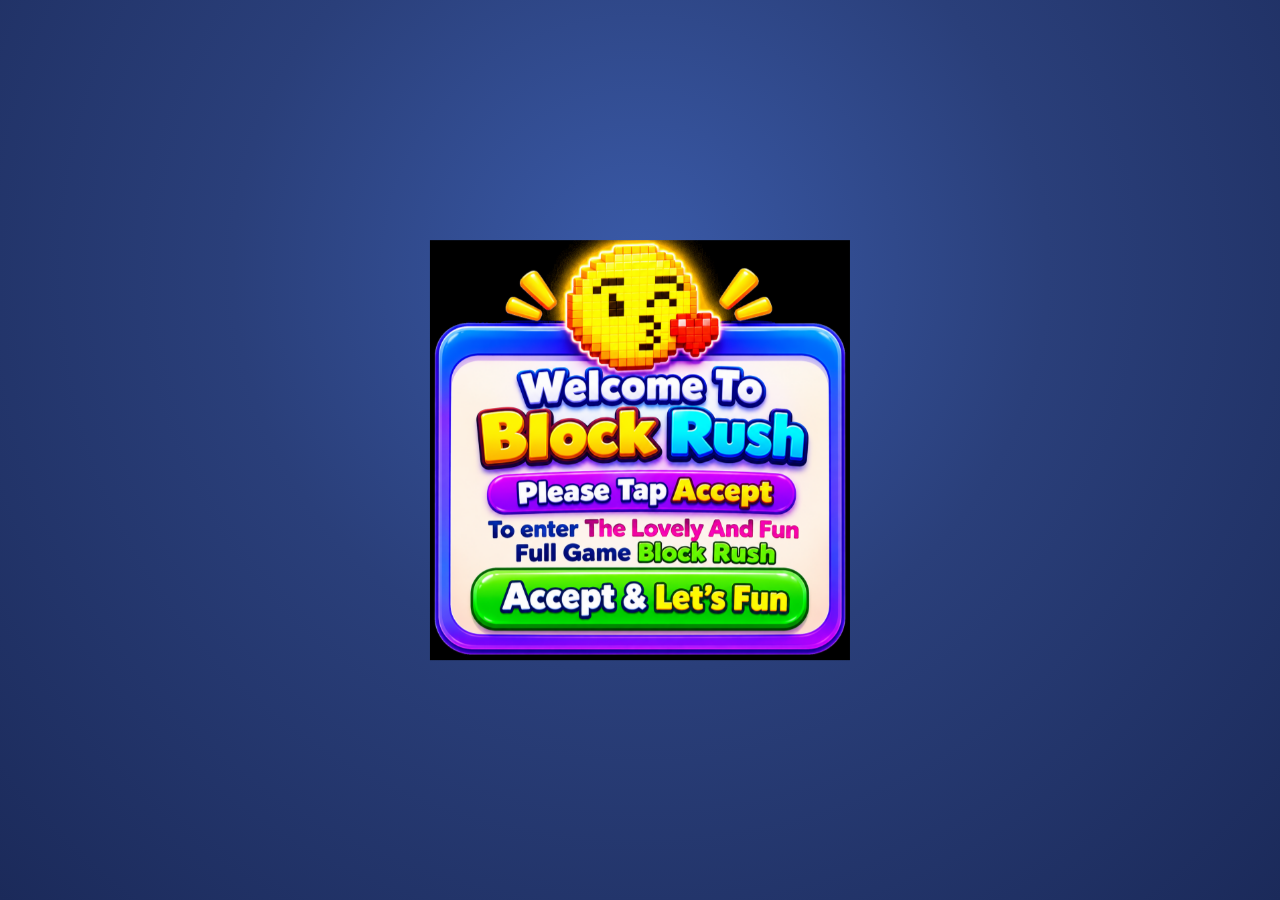
==== index.html @ aab48db6 "Block Rush first version" ====
<!DOCTYPE html>
<html lang="en">
<head>
<meta charset="UTF-8">
<meta name="viewport" content="width=device-width, initial-scale=1, maximum-scale=1, user-scalable=no, viewport-fit=cover">
<meta name="theme-color" content="#2a3f7a">
<title>Block Rush</title>
<link rel="icon" href="assets/icon.png">
<link rel="stylesheet" href="style.css">
</head>
<body>

<section id="welcome" class="screen">
  <div class="welcome-wrap">
    <img id="welcomeImg" src="assets/welcome.png" alt="Welcome to Block Rush">
    <button id="acceptBtn" class="accept-hit" aria-label="Accept and Let's Fun"></button>
  </div>
</section>

<section id="game" class="screen">
  <div class="game-inner">
    <header class="topbar">
      <div class="crown">
        <svg viewBox="0 0 24 24" width="34" height="34"><path d="M3 18 L5 7 L9 12 L12 5 L15 12 L19 7 L21 18 Z" fill="#ffc83d" stroke="#b7791f" stroke-width="0.6"/></svg>
        <span id="crownScore">0</span>
      </div>
      <button id="soundBtn" class="pill">Sound On</button>
    </header>

    <div class="level-row">
      <span id="levelLabel">LEVEL 1</span>
      <span id="progress">Lines 0/1</span>
    </div>

    <div id="bigScore">0</div>

    <div id="board">
      <div id="grid"></div>
      <div id="fx"></div>
    </div>

    <div id="tray"></div>
  </div>

  <div id="hand" aria-hidden="true">
    <svg viewBox="0 0 24 24" width="56" height="56">
      <path d="M9 1.5a2 2 0 0 1 2 2V10l.5-.1a2 2 0 0 1 2.5 1.9v.6l.4-.1a2 2 0 0 1 2.6 1.9V15a6 6 0 0 1-6 6h-1.2a6 6 0 0 1-4.6-2.2L2.2 14a1.8 1.8 0 0 1 2.6-2.5L7 13.2V3.5a2 2 0 0 1 2-2z" fill="#ffffff" stroke="#1b2a5a" stroke-width="0.8"/>
    </svg>
  </div>
</section>

<div id="notifyModal" class="overlay hidden">
  <div class="card">
    <h2>Notifications</h2>
    <p>Block Rush ko notification bhejne ki ijazat dein?</p>
    <div class="row">
      <button id="notifyNo" class="btn ghost">No</button>
      <button id="notifyYes" class="btn">Allow</button>
    </div>
  </div>
</div>

<div id="levelModal" class="overlay hidden">
  <div class="card">
    <h2>Level Complete!</h2>
    <p id="levelText"></p>
    <button id="nextBtn" class="btn">Next Level</button>
  </div>
</div>

<div id="overModal" class="overlay hidden">
  <div class="card">
    <h2>Game Over</h2>
    <p id="overText"></p>
    <button id="retryBtn" class="btn">Try Again</button>
  </div>
</div>

<script src="game.js"></script>
</body>
</html>
---- style.css ----
* { box-sizing: border-box; margin: 0; padding: 0; -webkit-tap-highlight-color: transparent; }
:root { --cell: 40px; }
html, body { height: 100%; }
body {
  background: radial-gradient(ellipse at 50% 30%, #3a5aa8 0%, #2a3f7a 45%, #1b2a5a 100%);
  color: #fff; font-family: system-ui, -apple-system, 'Segoe UI', Roboto, sans-serif;
  overflow: hidden; touch-action: none; user-select: none; -webkit-user-select: none;
}

.screen {
  position: fixed; inset: 0; opacity: 0; pointer-events: none;
  transition: opacity 0.6s ease; display: flex; align-items: center; justify-content: center;
}
.screen.active { opacity: 1; pointer-events: auto; }

#welcome .welcome-wrap { position: relative; width: min(92vw, 420px); }
#welcome img { width: 100%; display: block; }
#welcome.active img { animation: fadeScale 1s ease both; }
@keyframes fadeScale { from { opacity: 0; transform: scale(0.92); } to { opacity: 1; transform: scale(1); } }
.accept-hit {
  position: absolute; left: 9.6%; top: 78.5%; width: 80.8%; height: 14.5%;
  background: transparent; border: none; border-radius: 40px; cursor: pointer;
}
.accept-hit:active { background: rgba(255,255,255,0.12); }

#game { flex-direction: column; justify-content: flex-start; padding: 14px 16px; }
.game-inner { width: 100%; max-width: 440px; height: 100%; display: flex; flex-direction: column; gap: 14px; }
.topbar { display: flex; justify-content: space-between; align-items: center; }
.crown { display: flex; align-items: center; gap: 6px; font-size: 26px; font-weight: 800; color: #ffc83d; }
.pill {
  background: rgba(255,255,255,0.15); color: #fff; border: none; border-radius: 12px;
  padding: 8px 12px; font-size: 13px; font-weight: 700; cursor: pointer;
}
.level-row { display: flex; justify-content: space-between; font-size: 14px; font-weight: 700; opacity: 0.85; letter-spacing: 1px; }
#bigScore { text-align: center; font-size: 72px; font-weight: 900; text-shadow: 0 4px 10px rgba(0,0,0,0.35); line-height: 1; }

#board {
  position: relative; align-self: center; padding: 8px; background: #22336b;
  border: 2px solid #3d56a0; border-radius: 14px;
  box-shadow: 0 10px 30px rgba(0,0,0,0.4);
}
#grid { display: grid; grid-template-columns: repeat(8, var(--cell)); gap: 4px; }
.cell {
  width: var(--cell); height: var(--cell); border-radius: 8px; background: #1f2d62;
  box-shadow: inset 0 2px 5px rgba(0,0,0,0.4);
}
.cell.filled {
  box-shadow: inset 0 -5px 0 rgba(0,0,0,0.25), inset 0 3px 0 rgba(255,255,255,0.35), 0 2px 4px rgba(0,0,0,0.3);
}
.cell.preview { outline: 2px solid rgba(255,255,255,0.8); background: rgba(255,255,255,0.18); }
.cell.clearing { animation: clearPop 0.38s ease forwards; }
@keyframes clearPop {
  0% { transform: scale(1); filter: brightness(1); }
  40% { transform: scale(1.15); filter: brightness(1.9); }
  100% { transform: scale(0.2); opacity: 0; }
}

#fx { position: absolute; inset: 0; pointer-events: none; }
.particle {
  position: absolute; width: 8px; height: 8px; border-radius: 50%;
  animation: burst 0.6s ease-out forwards;
}
@keyframes burst {
  0% { transform: translate(0,0) scale(1); opacity: 1; }
  100% { transform: translate(var(--dx), var(--dy)) scale(0); opacity: 0; }
}
.beam {
  position: absolute; border-radius: 6px;
  background: linear-gradient(90deg, rgba(255,255,255,0), #ffffff, rgba(255,255,255,0));
  animation: beamH 0.5s ease forwards;
}
.beam.vert { background: linear-gradient(180deg, rgba(255,255,255,0), #ffffff, rgba(255,255,255,0)); animation: beamV 0.5s ease forwards; }
@keyframes beamH {
  0% { opacity: 0; transform: scaleX(0.2); }
  40% { opacity: 1; transform: scaleX(1); }
  100% { opacity: 0; transform: scaleX(1.05); }
}
@keyframes beamV {
  0% { opacity: 0; transform: scaleY(0.2); }
  40% { opacity: 1; transform: scaleY(1); }
  100% { opacity: 0; transform: scaleY(1.05); }
}
.pop-text {
  position: absolute; transform: translateX(-50%); white-space: nowrap;
  font-size: 22px; font-weight: 900; color: #ffe066; text-shadow: 0 3px 6px rgba(0,0,0,0.5);
  animation: floatUp 0.9s ease forwards;
}
@keyframes floatUp {
  0% { opacity: 0; transform: translate(-50%, 0) scale(0.6); }
  20% { opacity: 1; transform: translate(-50%, -10px) scale(1.1); }
  100% { opacity: 0; transform: translate(-50%, -50px); }
}

#tray {
  margin-top: auto; width: 100%; min-height: 130px; padding: 10px;
  display: flex; justify-content: space-around; align-items: center;
  background: rgba(255,255,255,0.08); border-radius: 18px; touch-action: none;
}
.slot { flex: 1; min-height: 110px; display: flex; align-items: center; justify-content: center; cursor: grab; }
.slot.hidden { opacity: 0.15; }
.slot.empty { opacity: 0.1; }
.piece { position: relative; }
.piece .blk {
  position: absolute; border-radius: 6px;
  box-shadow: inset 0 -3px 0 rgba(0,0,0,0.25), inset 0 2px 0 rgba(255,255,255,0.35), 0 3px 6px rgba(0,0,0,0.3);
}
.ghost { position: fixed; pointer-events: none; z-index: 50; opacity: 0.95; filter: drop-shadow(0 8px 10px rgba(0,0,0,0.4)); }

#hand {
  position: fixed; left: 0; top: 0; width: 56px; height: 56px; z-index: 45;
  pointer-events: none; opacity: 0; filter: drop-shadow(0 4px 6px rgba(0,0,0,0.4));
}
#hand.show { animation: handMove 2.4s ease-in-out infinite; }
@keyframes handMove {
  0% { opacity: 0; transform: translate(var(--sx), var(--sy)); }
  12% { opacity: 1; transform: translate(var(--sx), var(--sy)); }
  30% { opacity: 1; transform: translate(var(--sx), var(--sy)); }
  75% { opacity: 1; transform: translate(var(--tx), var(--ty)); }
  90% { opacity: 1; transform: translate(var(--tx), var(--ty)); }
  100% { opacity: 0; transform: translate(var(--tx), var(--ty)); }
}

.overlay {
  position: fixed; inset: 0; z-index: 80; background: rgba(10,16,40,0.7);
  display: flex; align-items: center; justify-content: center;
}
.overlay.hidden { display: none; }
.card {
  width: min(86vw, 340px); padding: 24px 20px; text-align: center; color: #1b2a5a;
  background: #fdf6ec; border: 4px solid #3b5bd6; border-radius: 22px;
  box-shadow: 0 20px 40px rgba(0,0,0,0.5); animation: popIn 0.35s ease both;
}
@keyframes popIn { from { opacity: 0; transform: scale(0.85); } to { opacity: 1; transform: scale(1); } }
.card h2 { font-size: 26px; color: #3b5bd6; margin-bottom: 10px; }
.card p { font-size: 16px; margin-bottom: 18px; }
.row { display: flex; gap: 12px; justify-content: center; }
.btn {
  background: linear-gradient(180deg, #4ade80, #16a34a); color: #fff; border: none;
  padding: 12px 24px; border-radius: 14px; font-size: 16px; font-weight: 800; cursor: pointer;
  box-shadow: 0 4px 0 #0f7a33;
}
.btn.ghost { background: #cbd5e1; color: #1b2a5a; box-shadow: 0 4px 0 #94a3b8; }

.confetti {
  position: fixed; top: -14px; width: 10px; height: 14px; border-radius: 2px; z-index: 90;
  pointer-events: none; animation: fall linear forwards;
}
@keyframes fall { to { transform: translateY(110vh) rotate(720deg); } }
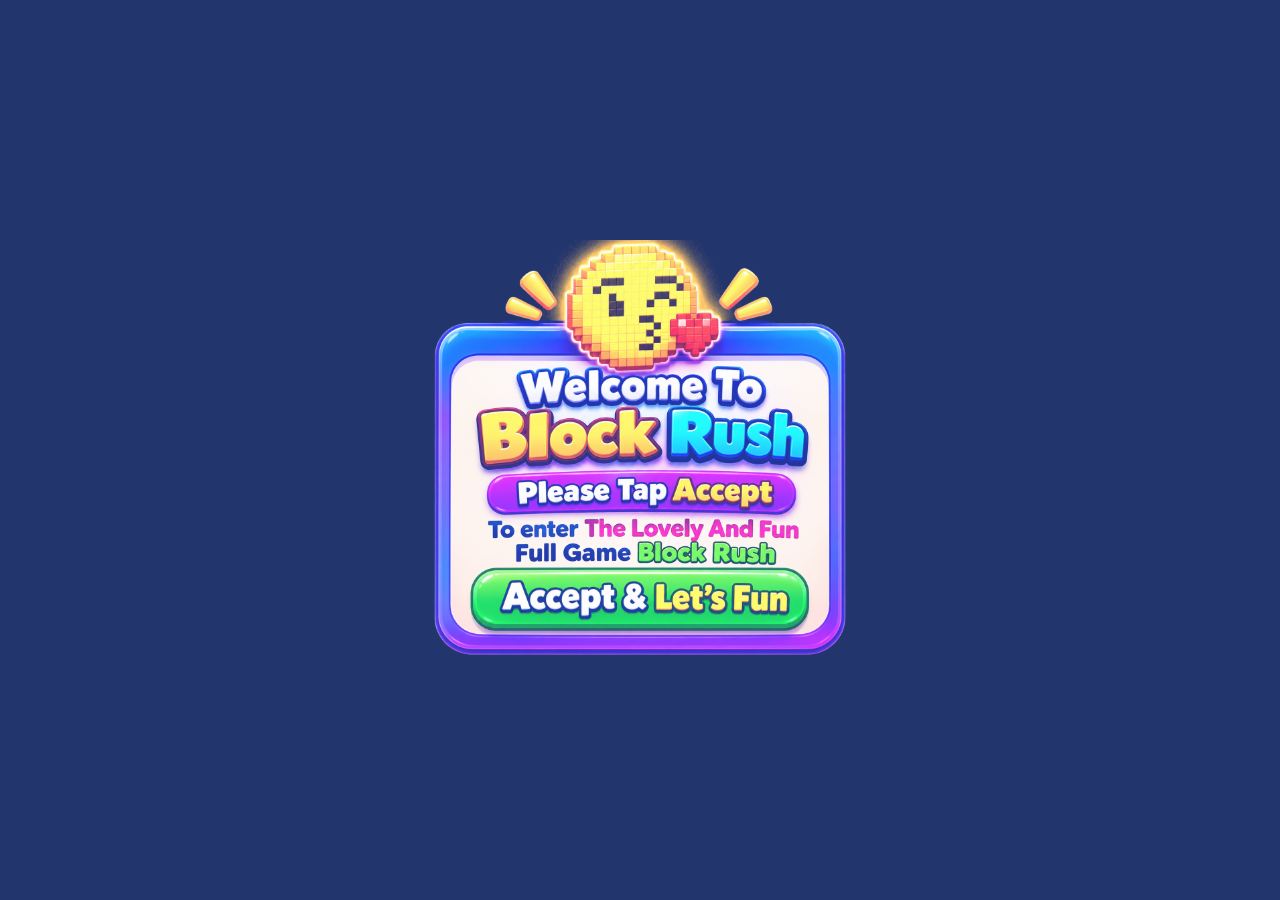
==== commit 92ccb0d7: "Block Rush v3" ====
--- a/index.html
+++ b/index.html
@@ -3,14 +3,15 @@
 <head>
 <meta charset="UTF-8">
 <meta name="viewport" content="width=device-width, initial-scale=1, maximum-scale=1, user-scalable=no, viewport-fit=cover">
-<meta name="theme-color" content="#2a3f7a">
+<meta name="theme-color" content="#1b2a5a">
 <title>Block Rush</title>
 <link rel="icon" href="assets/icon.png">
 <link rel="stylesheet" href="style.css">
 </head>
 <body>
+<div id="bg" aria-hidden="true"></div>
 
-<section id="welcome" class="screen">
+<section id="welcome" class="screen active">
   <div class="welcome-wrap">
     <img id="welcomeImg" src="assets/welcome.png" alt="Welcome to Block Rush">
     <button id="acceptBtn" class="accept-hit" aria-label="Accept and Let's Fun"></button>
@@ -21,10 +22,14 @@
   <div class="game-inner">
     <header class="topbar">
       <div class="crown">
-        <svg viewBox="0 0 24 24" width="34" height="34"><path d="M3 18 L5 7 L9 12 L12 5 L15 12 L19 7 L21 18 Z" fill="#ffc83d" stroke="#b7791f" stroke-width="0.6"/></svg>
+        <svg viewBox="0 0 24 24" width="30" height="30"><path d="M3 18 L5 7 L9 12 L12 5 L15 12 L19 7 L21 18 Z" fill="#ffc83d" stroke="#b7791f" stroke-width="0.6"/></svg>
         <span id="crownScore">0</span>
       </div>
-      <button id="soundBtn" class="pill">Sound On</button>
+      <img class="logo" src="assets/icon.png" alt="Block Rush logo">
+      <div class="btns">
+        <button id="menuBtn" class="pill">Levels</button>
+        <button id="soundBtn" class="pill">Sound On</button>
+      </div>
     </header>
 
     <div class="level-row">
@@ -49,22 +54,25 @@
   </div>
 </section>
 
-<div id="notifyModal" class="overlay hidden">
-  <div class="card">
-    <h2>Notifications</h2>
-    <p>Block Rush ko notification bhejne ki ijazat dein?</p>
-    <div class="row">
-      <button id="notifyNo" class="btn ghost">No</button>
-      <button id="notifyYes" class="btn">Allow</button>
-    </div>
+<section id="menu" class="screen">
+  <div class="menu-inner">
+    <header class="menu-top">
+      <img class="logo-sm" src="assets/icon.png" alt="Block Rush logo">
+      <h2>Choose Level</h2>
+      <button id="backBtn" class="pill">Back</button>
+    </header>
+    <div id="levelGrid"></div>
   </div>
-</div>
+</section>
 
 <div id="levelModal" class="overlay hidden">
   <div class="card">
     <h2>Level Complete!</h2>
     <p id="levelText"></p>
-    <button id="nextBtn" class="btn">Next Level</button>
+    <div class="row">
+      <button id="levelMenuBtn" class="btn ghost">Levels</button>
+      <button id="nextBtn" class="btn">Next Level</button>
+    </div>
   </div>
 </div>
 
@@ -72,7 +80,10 @@
   <div class="card">
     <h2>Game Over</h2>
     <p id="overText"></p>
-    <button id="retryBtn" class="btn">Try Again</button>
+    <div class="row">
+      <button id="overMenuBtn" class="btn ghost">Levels</button>
+      <button id="retryBtn" class="btn">Try Again</button>
+    </div>
   </div>
 </div>
 
--- a/style.css
+++ b/style.css
@@ -2,19 +2,34 @@
 :root { --cell: 40px; }
 html, body { height: 100%; }
 body {
-  background: radial-gradient(ellipse at 50% 30%, #3a5aa8 0%, #2a3f7a 45%, #1b2a5a 100%);
-  color: #fff; font-family: system-ui, -apple-system, 'Segoe UI', Roboto, sans-serif;
+  background: #1b2a5a; color: #fff; font-family: system-ui, -apple-system, 'Segoe UI', Roboto, sans-serif;
   overflow: hidden; touch-action: none; user-select: none; -webkit-user-select: none;
 }
 
+#bg {
+  position: fixed; inset: 0; z-index: 0; overflow: hidden;
+  background: linear-gradient(-45deg, #1b2a5a, #2a3f7a, #3b2a78, #1b2a5a);
+  background-size: 400% 400%; animation: gshift 14s ease infinite;
+}
+@keyframes gshift { 0% { background-position: 0% 50%; } 50% { background-position: 100% 50%; } 100% { background-position: 0% 50%; } }
+.bgb {
+  position: absolute; bottom: -60px; border-radius: 8px; opacity: 0.18;
+  box-shadow: inset 0 -4px 0 rgba(0,0,0,0.3); animation: rise linear infinite;
+}
+@keyframes rise {
+  from { transform: translateY(0) rotate(0deg); }
+  to { transform: translateY(-120vh) rotate(360deg); }
+}
+
 .screen {
-  position: fixed; inset: 0; opacity: 0; pointer-events: none;
+  position: fixed; inset: 0; z-index: 1; opacity: 0; pointer-events: none;
   transition: opacity 0.6s ease; display: flex; align-items: center; justify-content: center;
 }
 .screen.active { opacity: 1; pointer-events: auto; }
 
+#welcome { background: #22356c; }
 #welcome .welcome-wrap { position: relative; width: min(92vw, 420px); }
-#welcome img { width: 100%; display: block; }
+#welcome img { width: 100%; display: block; mix-blend-mode: screen; }
 #welcome.active img { animation: fadeScale 1s ease both; }
 @keyframes fadeScale { from { opacity: 0; transform: scale(0.92); } to { opacity: 1; transform: scale(1); } }
 .accept-hit {
@@ -24,20 +39,21 @@
 .accept-hit:active { background: rgba(255,255,255,0.12); }
 
 #game { flex-direction: column; justify-content: flex-start; padding: 14px 16px; }
-.game-inner { width: 100%; max-width: 440px; height: 100%; display: flex; flex-direction: column; gap: 14px; }
-.topbar { display: flex; justify-content: space-between; align-items: center; }
-.crown { display: flex; align-items: center; gap: 6px; font-size: 26px; font-weight: 800; color: #ffc83d; }
+.game-inner { width: 100%; max-width: 440px; height: 100%; display: flex; flex-direction: column; gap: 12px; }
+.topbar { display: flex; justify-content: space-between; align-items: center; gap: 6px; }
+.crown { display: flex; align-items: center; gap: 4px; font-size: 24px; font-weight: 800; color: #ffc83d; }
+.logo { width: 50px; height: 50px; border-radius: 12px; box-shadow: 0 4px 10px rgba(0,0,0,0.35); }
+.btns { display: flex; gap: 6px; }
 .pill {
   background: rgba(255,255,255,0.15); color: #fff; border: none; border-radius: 12px;
-  padding: 8px 12px; font-size: 13px; font-weight: 700; cursor: pointer;
+  padding: 8px 10px; font-size: 12px; font-weight: 700; cursor: pointer;
 }
-.level-row { display: flex; justify-content: space-between; font-size: 14px; font-weight: 700; opacity: 0.85; letter-spacing: 1px; }
+.level-row { display: flex; justify-content: space-between; font-size: 14px; font-weight: 700; opacity: 0.9; letter-spacing: 1px; }
 #bigScore { text-align: center; font-size: 72px; font-weight: 900; text-shadow: 0 4px 10px rgba(0,0,0,0.35); line-height: 1; }
 
 #board {
   position: relative; align-self: center; padding: 8px; background: #22336b;
-  border: 2px solid #3d56a0; border-radius: 14px;
-  box-shadow: 0 10px 30px rgba(0,0,0,0.4);
+  border: 2px solid #3d56a0; border-radius: 14px; box-shadow: 0 10px 30px rgba(0,0,0,0.4);
 }
 #grid { display: grid; grid-template-columns: repeat(8, var(--cell)); gap: 4px; }
 .cell {
@@ -47,6 +63,8 @@
 .cell.filled {
   box-shadow: inset 0 -5px 0 rgba(0,0,0,0.25), inset 0 3px 0 rgba(255,255,255,0.35), 0 2px 4px rgba(0,0,0,0.3);
 }
+.cell.pop { animation: blockPop 0.32s cubic-bezier(0.2, 1.6, 0.4, 1); }
+@keyframes blockPop { 0% { transform: scale(0.4); } 100% { transform: scale(1); } }
 .cell.preview { outline: 2px solid rgba(255,255,255,0.8); background: rgba(255,255,255,0.18); }
 .cell.clearing { animation: clearPop 0.38s ease forwards; }
 @keyframes clearPop {
@@ -56,10 +74,7 @@
 }
 
 #fx { position: absolute; inset: 0; pointer-events: none; }
-.particle {
-  position: absolute; width: 8px; height: 8px; border-radius: 50%;
-  animation: burst 0.6s ease-out forwards;
-}
+.particle { position: absolute; width: 8px; height: 8px; border-radius: 50%; animation: burst 0.6s ease-out forwards; }
 @keyframes burst {
   0% { transform: translate(0,0) scale(1); opacity: 1; }
   100% { transform: translate(var(--dx), var(--dy)) scale(0); opacity: 0; }
@@ -70,16 +85,8 @@
   animation: beamH 0.5s ease forwards;
 }
 .beam.vert { background: linear-gradient(180deg, rgba(255,255,255,0), #ffffff, rgba(255,255,255,0)); animation: beamV 0.5s ease forwards; }
-@keyframes beamH {
-  0% { opacity: 0; transform: scaleX(0.2); }
-  40% { opacity: 1; transform: scaleX(1); }
-  100% { opacity: 0; transform: scaleX(1.05); }
-}
-@keyframes beamV {
-  0% { opacity: 0; transform: scaleY(0.2); }
-  40% { opacity: 1; transform: scaleY(1); }
-  100% { opacity: 0; transform: scaleY(1.05); }
-}
+@keyframes beamH { 0% { opacity: 0; transform: scaleX(0.2); } 40% { opacity: 1; transform: scaleX(1); } 100% { opacity: 0; transform: scaleX(1.05); } }
+@keyframes beamV { 0% { opacity: 0; transform: scaleY(0.2); } 40% { opacity: 1; transform: scaleY(1); } 100% { opacity: 0; transform: scaleY(1.05); } }
 .pop-text {
   position: absolute; transform: translateX(-50%); white-space: nowrap;
   font-size: 22px; font-weight: 900; color: #ffe066; text-shadow: 0 3px 6px rgba(0,0,0,0.5);
@@ -100,6 +107,8 @@
 .slot.hidden { opacity: 0.15; }
 .slot.empty { opacity: 0.1; }
 .piece { position: relative; }
+.piece.bob { animation: bob 2.6s ease-in-out infinite; }
+@keyframes bob { 0%, 100% { transform: translateY(0); } 50% { transform: translateY(-6px); } }
 .piece .blk {
   position: absolute; border-radius: 6px;
   box-shadow: inset 0 -3px 0 rgba(0,0,0,0.25), inset 0 2px 0 rgba(255,255,255,0.35), 0 3px 6px rgba(0,0,0,0.3);
@@ -120,23 +129,51 @@
   100% { opacity: 0; transform: translate(var(--tx), var(--ty)); }
 }
 
+#menu {
+  background: linear-gradient(180deg, #1b2a5a, #2a3f7a); justify-content: flex-start; padding: 14px 16px;
+}
+.menu-inner { width: 100%; max-width: 440px; height: 100%; display: flex; flex-direction: column; gap: 12px; }
+.menu-top { display: flex; align-items: center; justify-content: space-between; gap: 8px; }
+.menu-top h2 { font-size: 22px; font-weight: 900; letter-spacing: 1px; }
+.logo-sm { width: 46px; height: 46px; border-radius: 12px; }
+#levelGrid {
+  flex: 1; overflow-y: auto; display: grid; grid-template-columns: repeat(5, 1fr);
+  gap: 10px; padding: 6px 2px 24px;
+}
+.lv {
+  aspect-ratio: 1; border: none; border-radius: 14px; font-size: 18px; font-weight: 900; color: #fff;
+  display: flex; align-items: center; justify-content: center; cursor: pointer;
+  background: linear-gradient(180deg, #5b6fd6, #3a4fb0); box-shadow: 0 4px 0 #223a86;
+}
+.lv svg { width: 22px; height: 22px; }
+.lv.done { background: linear-gradient(180deg, #4ade80, #16a34a); box-shadow: 0 4px 0 #0f7a33; }
+.lv.current { background: linear-gradient(180deg, #fb923c, #ea580c); box-shadow: 0 4px 0 #9a3412; animation: pulse 1.4s ease-in-out infinite; }
+.lv.locked { background: #3b4670; box-shadow: 0 4px 0 #242c48; color: #cbd5e1; cursor: not-allowed; }
+.lv.shake { animation: shake 0.4s; }
+@keyframes pulse { 0%, 100% { transform: scale(1); } 50% { transform: scale(1.07); } }
+@keyframes shake {
+  0%, 100% { transform: translateX(0); }
+  25% { transform: translateX(-5px); }
+  75% { transform: translateX(5px); }
+}
+
 .overlay {
   position: fixed; inset: 0; z-index: 80; background: rgba(10,16,40,0.7);
   display: flex; align-items: center; justify-content: center;
 }
 .overlay.hidden { display: none; }
 .card {
-  width: min(86vw, 340px); padding: 24px 20px; text-align: center; color: #1b2a5a;
+  width: min(88vw, 340px); padding: 24px 20px; text-align: center; color: #1b2a5a;
   background: #fdf6ec; border: 4px solid #3b5bd6; border-radius: 22px;
   box-shadow: 0 20px 40px rgba(0,0,0,0.5); animation: popIn 0.35s ease both;
 }
 @keyframes popIn { from { opacity: 0; transform: scale(0.85); } to { opacity: 1; transform: scale(1); } }
 .card h2 { font-size: 26px; color: #3b5bd6; margin-bottom: 10px; }
 .card p { font-size: 16px; margin-bottom: 18px; }
-.row { display: flex; gap: 12px; justify-content: center; }
+.row { display: flex; gap: 12px; justify-content: center; flex-wrap: wrap; }
 .btn {
   background: linear-gradient(180deg, #4ade80, #16a34a); color: #fff; border: none;
-  padding: 12px 24px; border-radius: 14px; font-size: 16px; font-weight: 800; cursor: pointer;
+  padding: 12px 20px; border-radius: 14px; font-size: 16px; font-weight: 800; cursor: pointer;
   box-shadow: 0 4px 0 #0f7a33;
 }
 .btn.ghost { background: #cbd5e1; color: #1b2a5a; box-shadow: 0 4px 0 #94a3b8; }
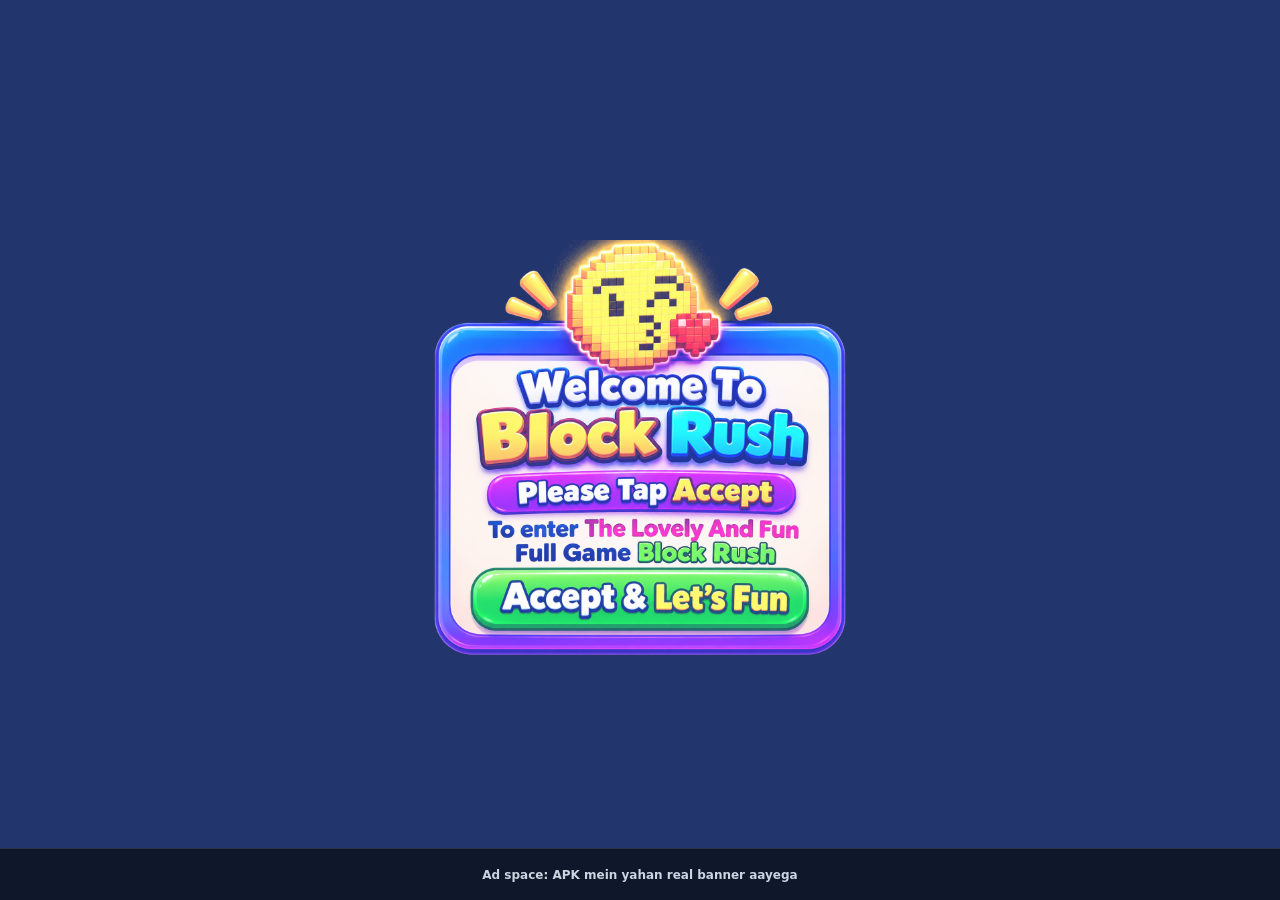
==== commit 2d3317b4: "Block Rush v5" ====
--- a/index.html
+++ b/index.html
@@ -66,27 +66,34 @@
 </section>
 
 <div id="levelModal" class="overlay hidden">
-  <div class="card">
+  <div class="card win">
+    <img class="card-logo" src="assets/icon.png" alt="">
     <h2>Level Complete!</h2>
-    <p id="levelText"></p>
-    <div class="row">
+    <div id="levelText"></div>
+    <div class="stack">
+      <button id="nextBtn" class="btn green">Next Level</button>
       <button id="levelMenuBtn" class="btn ghost">Levels</button>
-      <button id="nextBtn" class="btn">Next Level</button>
     </div>
   </div>
 </div>
 
 <div id="overModal" class="overlay hidden">
-  <div class="card">
+  <div class="card lose">
+    <img class="card-logo" src="assets/icon.png" alt="">
     <h2>Game Over</h2>
-    <p id="overText"></p>
-    <div class="row">
+    <div id="overText"></div>
+    <div class="stack">
+      <button id="reviveBtn" class="btn green">Watch Ad to Continue</button>
+      <p class="hint">Aakhri 3 blocks wapas aayenge</p>
+      <button id="retryBtn" class="btn blue">Try Again</button>
       <button id="overMenuBtn" class="btn ghost">Levels</button>
-      <button id="retryBtn" class="btn">Try Again</button>
     </div>
   </div>
 </div>
 
+<div id="adSlot" class="adslot hidden">Ad space: APK mein yahan real banner aayega</div>
+<div id="toast" class="toast hidden"></div>
+
 <script src="game.js"></script>
 </body>
 </html>
--- a/style.css
+++ b/style.css
@@ -13,13 +13,11 @@
 }
 @keyframes gshift { 0% { background-position: 0% 50%; } 50% { background-position: 100% 50%; } 100% { background-position: 0% 50%; } }
 .bgb {
-  position: absolute; bottom: -60px; border-radius: 8px; opacity: 0.18;
-  box-shadow: inset 0 -4px 0 rgba(0,0,0,0.3); animation: rise linear infinite;
-}
-@keyframes rise {
-  from { transform: translateY(0) rotate(0deg); }
-  to { transform: translateY(-120vh) rotate(360deg); }
-}
+  position: absolute; bottom: -60px; border-radius: 8px; opacity: 0.2;
+  box-shadow: inset 0 -5px 0 rgba(0,0,0,0.3), inset 0 3px 0 rgba(255,255,255,0.3);
+  animation: rise linear infinite;
+}
+@keyframes rise { from { transform: translateY(0) rotate(0deg); } to { transform: translateY(-120vh) rotate(360deg); } }
 
 .screen {
   position: fixed; inset: 0; z-index: 1; opacity: 0; pointer-events: none;
@@ -38,7 +36,7 @@
 }
 .accept-hit:active { background: rgba(255,255,255,0.12); }
 
-#game { flex-direction: column; justify-content: flex-start; padding: 14px 16px; }
+#game { flex-direction: column; justify-content: flex-start; padding: 14px 16px 60px; }
 .game-inner { width: 100%; max-width: 440px; height: 100%; display: flex; flex-direction: column; gap: 12px; }
 .topbar { display: flex; justify-content: space-between; align-items: center; gap: 6px; }
 .crown { display: flex; align-items: center; gap: 4px; font-size: 24px; font-weight: 800; color: #ffc83d; }
@@ -47,25 +45,34 @@
 .pill {
   background: rgba(255,255,255,0.15); color: #fff; border: none; border-radius: 12px;
   padding: 8px 10px; font-size: 12px; font-weight: 700; cursor: pointer;
+  box-shadow: 0 3px 0 rgba(0,0,0,0.25);
 }
 .level-row { display: flex; justify-content: space-between; font-size: 14px; font-weight: 700; opacity: 0.9; letter-spacing: 1px; }
-#bigScore { text-align: center; font-size: 72px; font-weight: 900; text-shadow: 0 4px 10px rgba(0,0,0,0.35); line-height: 1; }
+#bigScore { text-align: center; font-size: 72px; font-weight: 900; text-shadow: 0 5px 12px rgba(0,0,0,0.45); line-height: 1; }
 
 #board {
-  position: relative; align-self: center; padding: 8px; background: #22336b;
-  border: 2px solid #3d56a0; border-radius: 14px; box-shadow: 0 10px 30px rgba(0,0,0,0.4);
+  position: relative; align-self: center; padding: 10px; border-radius: 18px;
+  background: linear-gradient(180deg, #1a2660, #121a48);
+  border: 2px solid #3d56a0;
+  box-shadow: 0 16px 34px rgba(0,0,0,0.55), inset 0 3px 8px rgba(0,0,0,0.5), inset 0 -2px 0 rgba(255,255,255,0.08);
 }
 #grid { display: grid; grid-template-columns: repeat(8, var(--cell)); gap: 4px; }
 .cell {
-  width: var(--cell); height: var(--cell); border-radius: 8px; background: #1f2d62;
-  box-shadow: inset 0 2px 5px rgba(0,0,0,0.4);
+  position: relative; width: var(--cell); height: var(--cell); border-radius: 9px; background: #1c2862;
+  box-shadow: inset 0 3px 6px rgba(0,0,0,0.6), inset 0 -1px 0 rgba(255,255,255,0.06);
 }
 .cell.filled {
-  box-shadow: inset 0 -5px 0 rgba(0,0,0,0.25), inset 0 3px 0 rgba(255,255,255,0.35), 0 2px 4px rgba(0,0,0,0.3);
-}
-.cell.pop { animation: blockPop 0.32s cubic-bezier(0.2, 1.6, 0.4, 1); }
-@keyframes blockPop { 0% { transform: scale(0.4); } 100% { transform: scale(1); } }
-.cell.preview { outline: 2px solid rgba(255,255,255,0.8); background: rgba(255,255,255,0.18); }
+  box-shadow: inset 0 -6px 0 rgba(0,0,0,0.28), inset 0 3px 2px rgba(255,255,255,0.45), 0 8px 10px -4px rgba(0,0,0,0.7);
+}
+.cell.filled::after {
+  content: ''; position: absolute; left: 14%; top: 10%; width: 42%; height: 24%;
+  border-radius: 50%; background: rgba(255,255,255,0.45); filter: blur(1px);
+}
+.cell.pop { animation: dropIn 0.35s cubic-bezier(0.2, 1.5, 0.4, 1); }
+@keyframes dropIn { 0% { transform: translateY(-14px) scale(0.7); opacity: 0; } 100% { transform: none; opacity: 1; } }
+.cell.preview { outline: 2px solid rgba(255,255,255,0.85); background: rgba(255,255,255,0.2); }
+.cell.warn { animation: warnPulse 0.45s ease-in-out infinite alternate; box-shadow: 0 0 0 3px #fff, 0 0 16px #ffe066; }
+@keyframes warnPulse { from { filter: brightness(1); transform: scale(1); } to { filter: brightness(1.7); transform: scale(1.06); } }
 .cell.clearing { animation: clearPop 0.38s ease forwards; }
 @keyframes clearPop {
   0% { transform: scale(1); filter: brightness(1); }
@@ -101,7 +108,8 @@
 #tray {
   margin-top: auto; width: 100%; min-height: 130px; padding: 10px;
   display: flex; justify-content: space-around; align-items: center;
-  background: rgba(255,255,255,0.08); border-radius: 18px; touch-action: none;
+  background: linear-gradient(180deg, rgba(255,255,255,0.1), rgba(255,255,255,0.04));
+  border-radius: 18px; touch-action: none; box-shadow: inset 0 2px 6px rgba(0,0,0,0.3);
 }
 .slot { flex: 1; min-height: 110px; display: flex; align-items: center; justify-content: center; cursor: grab; }
 .slot.hidden { opacity: 0.15; }
@@ -111,9 +119,9 @@
 @keyframes bob { 0%, 100% { transform: translateY(0); } 50% { transform: translateY(-6px); } }
 .piece .blk {
   position: absolute; border-radius: 6px;
-  box-shadow: inset 0 -3px 0 rgba(0,0,0,0.25), inset 0 2px 0 rgba(255,255,255,0.35), 0 3px 6px rgba(0,0,0,0.3);
-}
-.ghost { position: fixed; pointer-events: none; z-index: 50; opacity: 0.95; filter: drop-shadow(0 8px 10px rgba(0,0,0,0.4)); }
+  box-shadow: inset 0 -3px 0 rgba(0,0,0,0.28), inset 0 2px 1px rgba(255,255,255,0.45), 0 5px 6px -2px rgba(0,0,0,0.6);
+}
+.ghost { position: fixed; pointer-events: none; z-index: 50; opacity: 0.95; filter: drop-shadow(0 10px 12px rgba(0,0,0,0.5)); }
 
 #hand {
   position: fixed; left: 0; top: 0; width: 56px; height: 56px; z-index: 45;
@@ -138,10 +146,10 @@
 .logo-sm { width: 46px; height: 46px; border-radius: 12px; }
 #levelGrid {
   flex: 1; overflow-y: auto; display: grid; grid-template-columns: repeat(5, 1fr);
-  gap: 10px; padding: 6px 2px 24px;
+  gap: 10px; padding: 6px 2px 40px;
 }
 .lv {
-  aspect-ratio: 1; border: none; border-radius: 14px; font-size: 18px; font-weight: 900; color: #fff;
+  aspect-ratio: 1; border: none; border-radius: 14px; font-size: 16px; font-weight: 900; color: #fff;
   display: flex; align-items: center; justify-content: center; cursor: pointer;
   background: linear-gradient(180deg, #5b6fd6, #3a4fb0); box-shadow: 0 4px 0 #223a86;
 }
@@ -151,35 +159,86 @@
 .lv.locked { background: #3b4670; box-shadow: 0 4px 0 #242c48; color: #cbd5e1; cursor: not-allowed; }
 .lv.shake { animation: shake 0.4s; }
 @keyframes pulse { 0%, 100% { transform: scale(1); } 50% { transform: scale(1.07); } }
-@keyframes shake {
-  0%, 100% { transform: translateX(0); }
-  25% { transform: translateX(-5px); }
-  75% { transform: translateX(5px); }
-}
+@keyframes shake { 0%, 100% { transform: translateX(0); } 25% { transform: translateX(-5px); } 75% { transform: translateX(5px); } }
 
 .overlay {
-  position: fixed; inset: 0; z-index: 80; background: rgba(10,16,40,0.7);
-  display: flex; align-items: center; justify-content: center;
+  position: fixed; inset: 0; z-index: 80; background: rgba(10,16,40,0.72);
+  display: flex; align-items: center; justify-content: center; padding: 16px;
 }
 .overlay.hidden { display: none; }
 .card {
-  width: min(88vw, 340px); padding: 24px 20px; text-align: center; color: #1b2a5a;
+  width: min(90vw, 340px); padding: 24px 20px; text-align: center; color: #1b2a5a;
   background: #fdf6ec; border: 4px solid #3b5bd6; border-radius: 22px;
   box-shadow: 0 20px 40px rgba(0,0,0,0.5); animation: popIn 0.35s ease both;
 }
 @keyframes popIn { from { opacity: 0; transform: scale(0.85); } to { opacity: 1; transform: scale(1); } }
 .card h2 { font-size: 26px; color: #3b5bd6; margin-bottom: 10px; }
 .card p { font-size: 16px; margin-bottom: 18px; }
-.row { display: flex; gap: 12px; justify-content: center; flex-wrap: wrap; }
+.stack { display: flex; flex-direction: column; gap: 12px; }
 .btn {
-  background: linear-gradient(180deg, #4ade80, #16a34a); color: #fff; border: none;
-  padding: 12px 20px; border-radius: 14px; font-size: 16px; font-weight: 800; cursor: pointer;
-  box-shadow: 0 4px 0 #0f7a33;
-}
-.btn.ghost { background: #cbd5e1; color: #1b2a5a; box-shadow: 0 4px 0 #94a3b8; }
+  width: 100%; border: none; padding: 13px 16px; border-radius: 14px; font-size: 16px; font-weight: 800;
+  cursor: pointer; color: #fff;
+}
+.btn.green { background: linear-gradient(180deg, #4ade80, #16a34a); box-shadow: 0 5px 0 #0f7a33; }
+.btn.blue { background: linear-gradient(180deg, #60a5fa, #2563eb); box-shadow: 0 5px 0 #1e40af; }
+.btn.ghost { background: #cbd5e1; color: #1b2a5a; box-shadow: 0 5px 0 #94a3b8; }
+.btn:active { transform: translateY(3px); box-shadow: none; }
+
+.toast {
+  position: fixed; left: 50%; bottom: 80px; transform: translateX(-50%); z-index: 95;
+  background: rgba(15,23,42,0.95); color: #fff; padding: 12px 18px; border-radius: 12px;
+  font-size: 14px; font-weight: 700; max-width: 90vw; text-align: center;
+}
+.toast.hidden { display: none; }
+
+.adsim {
+  position: fixed; inset: 0; z-index: 98; background: #000; color: #fff;
+  display: flex; flex-direction: column; align-items: center; justify-content: center; gap: 14px;
+  font-size: 20px; font-weight: 800;
+}
 
 .confetti {
   position: fixed; top: -14px; width: 10px; height: 14px; border-radius: 2px; z-index: 90;
   pointer-events: none; animation: fall linear forwards;
 }
 @keyframes fall { to { transform: translateY(110vh) rotate(720deg); } }
+
+/* ===== v5 overrides ===== */
+.logo {
+  width: 64px; height: 64px; object-fit: contain; border-radius: 0;
+  box-shadow: none; filter: drop-shadow(0 4px 8px rgba(0,0,0,0.4));
+}
+.logo-sm { width: 52px; height: 52px; object-fit: contain; border-radius: 0; }
+.btns { gap: 4px; }
+.pill { padding: 8px 8px; font-size: 11px; }
+.crown { font-size: 22px; }
+
+.card {
+  width: min(92vw, 360px); max-height: 92vh; overflow-y: auto;
+  padding: 18px 18px 22px; border-width: 4px;
+}
+.card.win { border-color: #16a34a; }
+.card.lose { border-color: #dc2626; }
+.card.win h2 { color: #16a34a; }
+.card.lose h2 { color: #dc2626; }
+.card-logo {
+  display: block; width: 72px; height: 72px; object-fit: contain; margin: 0 auto 4px;
+  background: #ffffff; border-radius: 16px; padding: 4px; box-shadow: 0 4px 10px rgba(0,0,0,0.25);
+}
+.card h2 { font-size: 24px; margin-bottom: 12px; }
+.stats { display: flex; gap: 8px; margin-bottom: 16px; }
+.stats div {
+  flex: 1; background: #1b2a5a; color: #ffffff; border-radius: 12px; padding: 8px 4px;
+}
+.stats span { display: block; font-size: 10px; letter-spacing: 1px; opacity: 0.75; }
+.stats b { font-size: 18px; }
+.card .hint { font-size: 12px; color: #475569; margin: -4px 0 0; }
+.btn { font-size: 15px; padding: 12px 14px; }
+
+.adslot {
+  position: fixed; left: 0; right: 0; bottom: 0; height: 52px; z-index: 30;
+  display: flex; align-items: center; justify-content: center; text-align: center;
+  background: #0f172a; color: #cbd5e1; font-size: 12px; font-weight: 700;
+  border-top: 1px solid rgba(255,255,255,0.12);
+}
+.adslot.hidden { display: none; }
